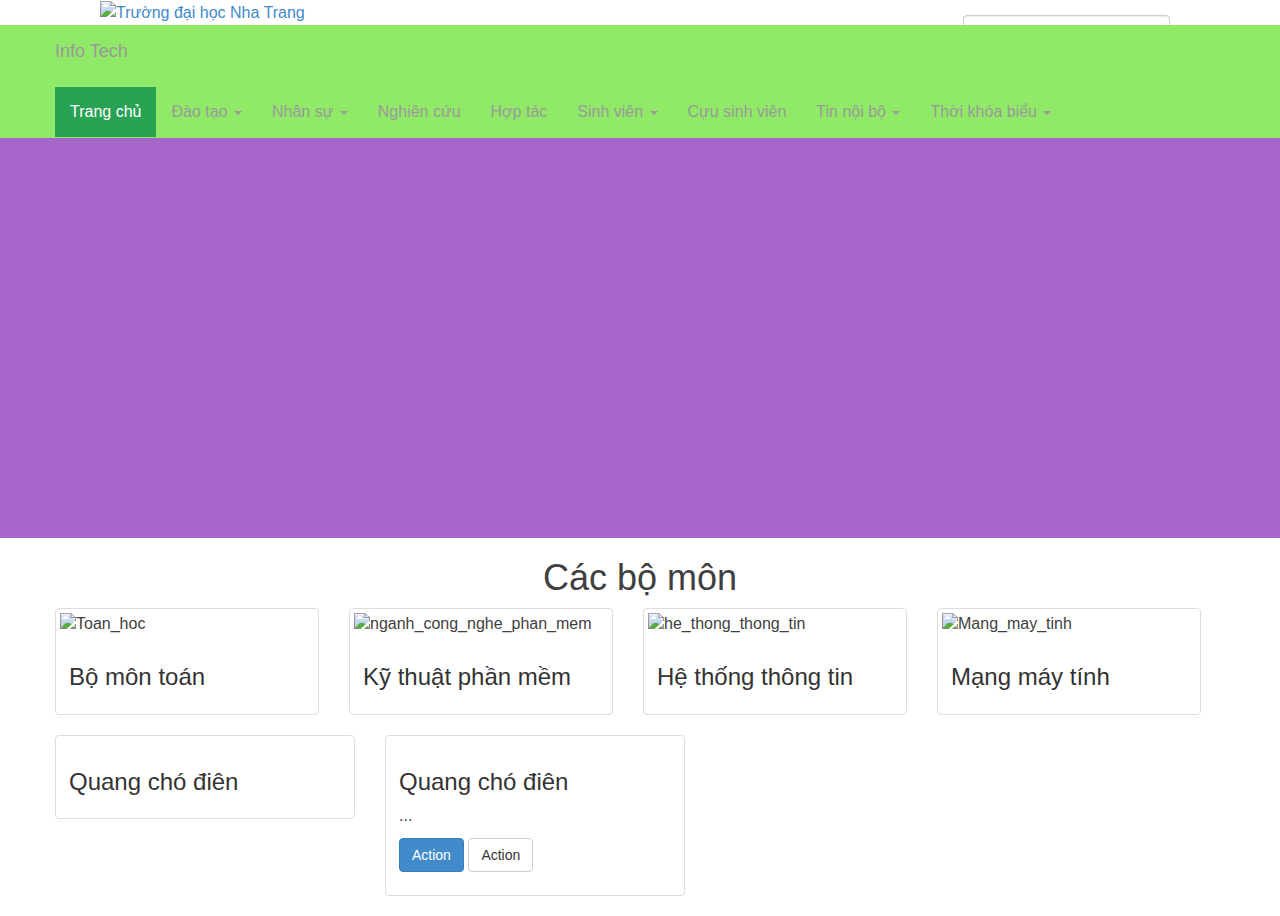
==== index.html @ db57ef0b "Adding Files" ====
<!DOCTYPE html>
<html lang="">
	<head>
		<meta charset="utf-8">
		<meta http-equiv="X-UA-Compatible" content="IE=edge">
		<meta name="viewport" content="width=device-width, initial-scale=1 ,user-scalable=no">
		<title>Trang Chủ</title>

		<!-- Bootstrap CSS -->
	
		<link rel="stylesheet" type="text/css" href="css/bootstrap.min.css">
		<link rel="stylesheet" type="text/css" href="css/styles.css">

		<!-- HTML5 Shim and Respond.js IE8 support of HTML5 elements and media queries -->
		<!-- WARNING: Respond.js doesn't work if you view the page via file:// -->
		<!--[if lt IE 9]>
			<script src="https://oss.maxcdn.com/libs/html5shiv/3.7.2/html5shiv.min.js"></script>
			<script src="https://oss.maxcdn.com/libs/respond.js/1.4.2/respond.min.js"></script>
		<![endif]-->
	</head>
	<body>

				<div class="site-branding">
					<a href="" class="custom-logo-link" rel="home" itemprop="url"><img width="230" height="120" src="https://www.timeshighereducation.com/unijobs/getasset/6e405485-8627-42c4-a4f0-295df3bd48e8/;w=600;h=315" class="custom-logo" alt="Trường đại học Nha Trang"></a>
					
					<div class="header-sidebar">

					<!-- search button -->
		            <form class="form-inline my-2 my-lg-0">
		      			<input class="form-control mr-sm-2" type="text" placeholder="Search" aria-label="Search">
		      			<p class="glyphicon glyphicon-search"></p>
		      			
		    		</form>
					<!--Ngon ngu-->
					<img src="img/vietnam-icon.png" width="20px;" height="20px;">
				</div>
				</div>



		<div class="navbar navbar-inverse navbar-static-top" role="navigation">
          <div class="container">
            <div class="navbar-header">
              <button type="button" class="navbar-toggle" data-toggle="collapse" data-target=".navbar-collapse">
                <span class="sr-only">Toggle navigation</span>
                <span class="icon-bar"></span>
                <span class="icon-bar"></span>
                <span class="icon-bar"></span>
              </button>
              <a class="navbar-brand" href="#">Info Tech</a>
            </div>
            <div class="navbar-collapse collapse">
              <ul class="nav navbar-nav">
                <li class="active"><a href="#">Trang chủ</a></li>
                <!-- list đào tạo -->
                <li class="dropdown">
                  <a href="#" class="dropdown-toggle" data-toggle="dropdown">Đào tạo <span class="caret"></span></a>
                  <ul class="dropdown-menu">
                    <li><a href="#">Giới thiệu chung</a></li>
                    <li><a href="#">Chuẩn đầu ra của khoa</a></li>
                    <li><a href="#">Chuẩn đầu ra mỗi ngành</a></li>
                    <li><a href="#">Chương trình đào tạo</a></li>
                  </ul>
                </li> <!-- end list đào tạo -->

                <li class="dropdown">
                  <a href="#" class="dropdown-toggle" data-toggle="dropdown">Nhân sự <span class="caret"></span></a>
                  <ul class="dropdown-menu">
                    <li><a href="#">Ban chủ nhiệm khoa</a></li>
                    <li><a href="#">Hội đồng khoa học</a></li>
                    <li><a href="#">Các bộ môn</a></li>
                  </ul>
                </li>
                <li><a href="#nghiencuu">Nghiên cứu</a></li>
                <li><a href="#hoptac">Hợp tác</a></li>
               <!--  list sinh viên -->
                <li class="dropdown">
                  <a href="#" class="dropdown-toggle" data-toggle="dropdown">Sinh viên <span class="caret"></span></a>
                  <ul class="dropdown-menu">
                    <li><a href="#">Tin tức sinh viên</a></li>
                    <li><a href="#">Việc làm</a></li>
                    <li><a href="#">Khởi nghiệp</a></li>
                    <li><a href="#">Diễn đàn sinh viên</a></li>
                    <li><a href="https://elearning.ntu.edu.vn/">Q&A</a></li>
                    <li><a href="#">Biểu mẫu</a></li>
                  </ul>
                </li> <!-- end list sinh viên -->
                <li><a href="#cuusinhvien">Cựu sinh viên</a></li>
                <!-- tin nội bộ -->
                <li class="dropdown">
                  <a href="#" class="dropdown-toggle" data-toggle="dropdown">Tin nội bộ <span class="caret"></span></a>
                  <ul class="dropdown-menu">
                    <li><a href="#">Tin giáo viên</a></li>
                    <li><a href="#">Biểu mẫu giáo viên</a></li>
                  </ul>
                </li>
                <!-- end list tin nộ bộ -->
                <!-- Thời khóa biểu -->
                <li class="dropdown">
                  <a href="#" class="dropdown-toggle" data-toggle="dropdown">Thời khóa biểu <span class="caret"></span></a>
                  <ul class="dropdown-menu">
                    <li><a href="#">Học liệu</a></li>
                  </ul>
                </li>
                <!-- Thời khóa biểu -->
              </ul>
            </div>
          </div>
        </div>


        <div class="img_g2">
     		
    	</div>

    	<div class="container">
    	<div class="head-content1">
    		<center><h1>Các bộ môn</h1></center>
    	</div>
    	<div class="row">
    		<div class="col-xs-3 col-sm-4 col-md-6 col-lg-2" >
		  			<div class="thumbnail">
		  				<img data-src="#" alt="Toan_hoc" src="http://hocgioitoan.com.vn/wp-content/uploads/2016/06/toan-hoc-1.jpg">
		  				<div class="caption">
		  					<h3>Bộ môn toán</h3>
		  				</div>
		  			</div>
		  		</div>
    	
	  
	    	<div class="col-xs-3 col-sm-4 col-md-6 col-lg-2">
		  			<div class="thumbnail">
		  				<img src="http://aum.edu.vn/sites/default/files/aum/nganh_cong_nghe_phan_mem.jpg" alt=" nganh_cong_nghe_phan_mem">
		  				<div class="caption">
		  					<h3>Kỹ thuật phần mềm</h3>
		  				</div>
		  			</div>
		  		</div>
	    
	    
	    	<div class="col-xs-3 col-sm-4 col-md-6 col-lg-2">
		  			<div class="thumbnail">
		  				<img src="http://mis.hvnh.edu.vn/upload/170/fck/2016_3_8_10_3_452.png" alt="he_thong_thong_tin">
		  				<div class="caption">
		  					<h3>Hệ thống thông tin</h3>
		  				</div>
		  			</div>
		  		</div>
	    
		  		
		  		<div class="col-xs-3 col-sm-4 col-md-6 col-lg-2" >
		  			<div class="thumbnail">
		  				<img src="http://www.ntu.edu.vn/portals/7/MangMT/net.jpg" alt="Mang_may_tinh">
		  				<div class="caption">
		  					<h3>Mạng máy tính</h3>
		  				</div>
		  			</div>
		  		</div>
		  		<div class="col-xs-3 col-sm-3 col-md-6 col-lg-3">
		  			<div class="thumbnail">
		  				<img src="https://scontent.fsgn2-2.fna.fbcdn.net/v/t1.0-9/16113993_1753613488289482_8708151410429260462_n.jpg?oh=3e25f5b56158eb96e78e5766ca51955c&oe=5AD55D14" alt="">
		  				<div class="caption">
		  					<h3>Quang chó điên</h3>
		  				</div>
		  			</div>
		  		</div>
		  		<div class="col-xs-3 col-sm-3 col-md-6 col-lg-3">
		  			<div class="thumbnail">
		  				<img src="https://scontent.fsgn2-2.fna.fbcdn.net/v/t1.0-9/16113993_1753613488289482_8708151410429260462_n.jpg?oh=3e25f5b56158eb96e78e5766ca51955c&oe=5AD55D14" alt="">
		  				<div class="caption">
		  					<h3>Quang chó điên</h3>
		  					<p>
		  						...
		  					</p>
		  					<p>
		  						<a href="#" class="btn btn-primary">Action</a>
		  						<a href="#" class="btn btn-default">Action</a>
		  					</p>
		  				</div>
		  			</div>
		  		</div>
    	</div>

		<!-- jQuery -->
 		<script src="./js/jquery-3.2.1.js"></script>
	<script src="./js/bootstrap.min.js"></script>
	</body>
</html>
---- css/styles.css ----
*, *:before, *:after {
    box-sizing: inherit;
    padding: 0;
    margin: 0;
}

/* Áp dụng ở tất cả trình duyệt */
.element {
margin-bottom: 20px;
}
/* Áp dụng cho IE7 */
.ie7 .element {
margin-bottom: 10px;
}
/* Áp dụng cho IE8  */
.ie8 .element {
margin-bottom: 15px;
}


body, input, select, textarea {
    color: #404040;
    font-family: -apple-system,BlinkMacSystemFont,"Segoe UI",Roboto,Oxygen-Sans,Ubuntu,Cantarell,"Helvetica Neue",sans-serif;
    font-size: 1.6rem;
    line-height: 1.5;
}


div{
	display: block;
}

ul, menu, dir {
    display: block;
    list-style-type: disc;
    -webkit-margin-before: 1em;
    -webkit-margin-after: 1em;
    -webkit-margin-start: 0px;
    -webkit-margin-end: 0px;
    -webkit-padding-start: 40px;
}

li{
	display: list-item;
    text-align: -webkit-match-parent;
}


@media (min-width: 992px){
    width: 5px;
}
@media (min-width: 992px){
    background: rgba(0,0,0,0.2);
    border-radius: 5px;
}
@media (min-width: 992px){
    background: rgba(51,51,51,0.1);
}

.site-header{
	position: relative;

}
.site-branding{margin-left: 100px;}

.header-sidebar{float: right;margin-top: 15px; margin-right: 90px;}
.header__top{
	padding-top: 45px;
	padding-bottom: 45px;
	display: flex;
	justify-content: space-between;
	align-items: center;
	position: relative;
	z-index: 3;
}

/*Button search*/
#custom-search-input{
    padding: 3px;
    border: solid 1px #E4E4E4;
    border-radius: 6px;
    background-color: #fff;
}

#custom-search-input input{
    border: 0;
    box-shadow: none;
}

#custom-search-input button{
    margin: 2px 0 0 0;
    background: none;
    box-shadow: none;
    border: 0;
    color: #666666;
    padding: 0 8px 0 10px;
    border-left: solid 1px #ccc;
}

#custom-search-input button:hover{
    border: 0;
    box-shadow: none;
    border-left: solid 1px #ccc;
}

#custom-search-input .glyphicon-search{
    font-size: 23px;
}
/* end button*/
.navbar-brand {
    float: left;
    padding: 15px;
    font-size: 18px;
    line-height: 20px;
    height: auto;
}

.navbar {
    position: relative;
    min-height: 50px;
    margin-bottom: 0px;
    border: 1px solid transparent;
}

.navbar-inverse {
    background-color: #90ea67;
}
.navbar-inverse .navbar-nav>.active>a, .navbar-inverse .navbar-nav>.active>a:hover, .navbar-inverse .navbar-nav>.active>a:focus {
    color: #fff;
    background-color: #28a253;
}
.navbar-inverse .navbar-nav>.open>a, .navbar-inverse .navbar-nav>.open>a:hover, .navbar-inverse .navbar-nav>.open>a:focus {
    background-color: #28a253;
    color: #fff;
}
.img_g2{ width: 100%;height: 400px; background: #a666ca; }


.active{
	display: contents;
}

.content{
	display: inline-block;
}

#fuck{
	margin-top: 10px; 
}

.col-lg-2 {
    width: 22%;
}
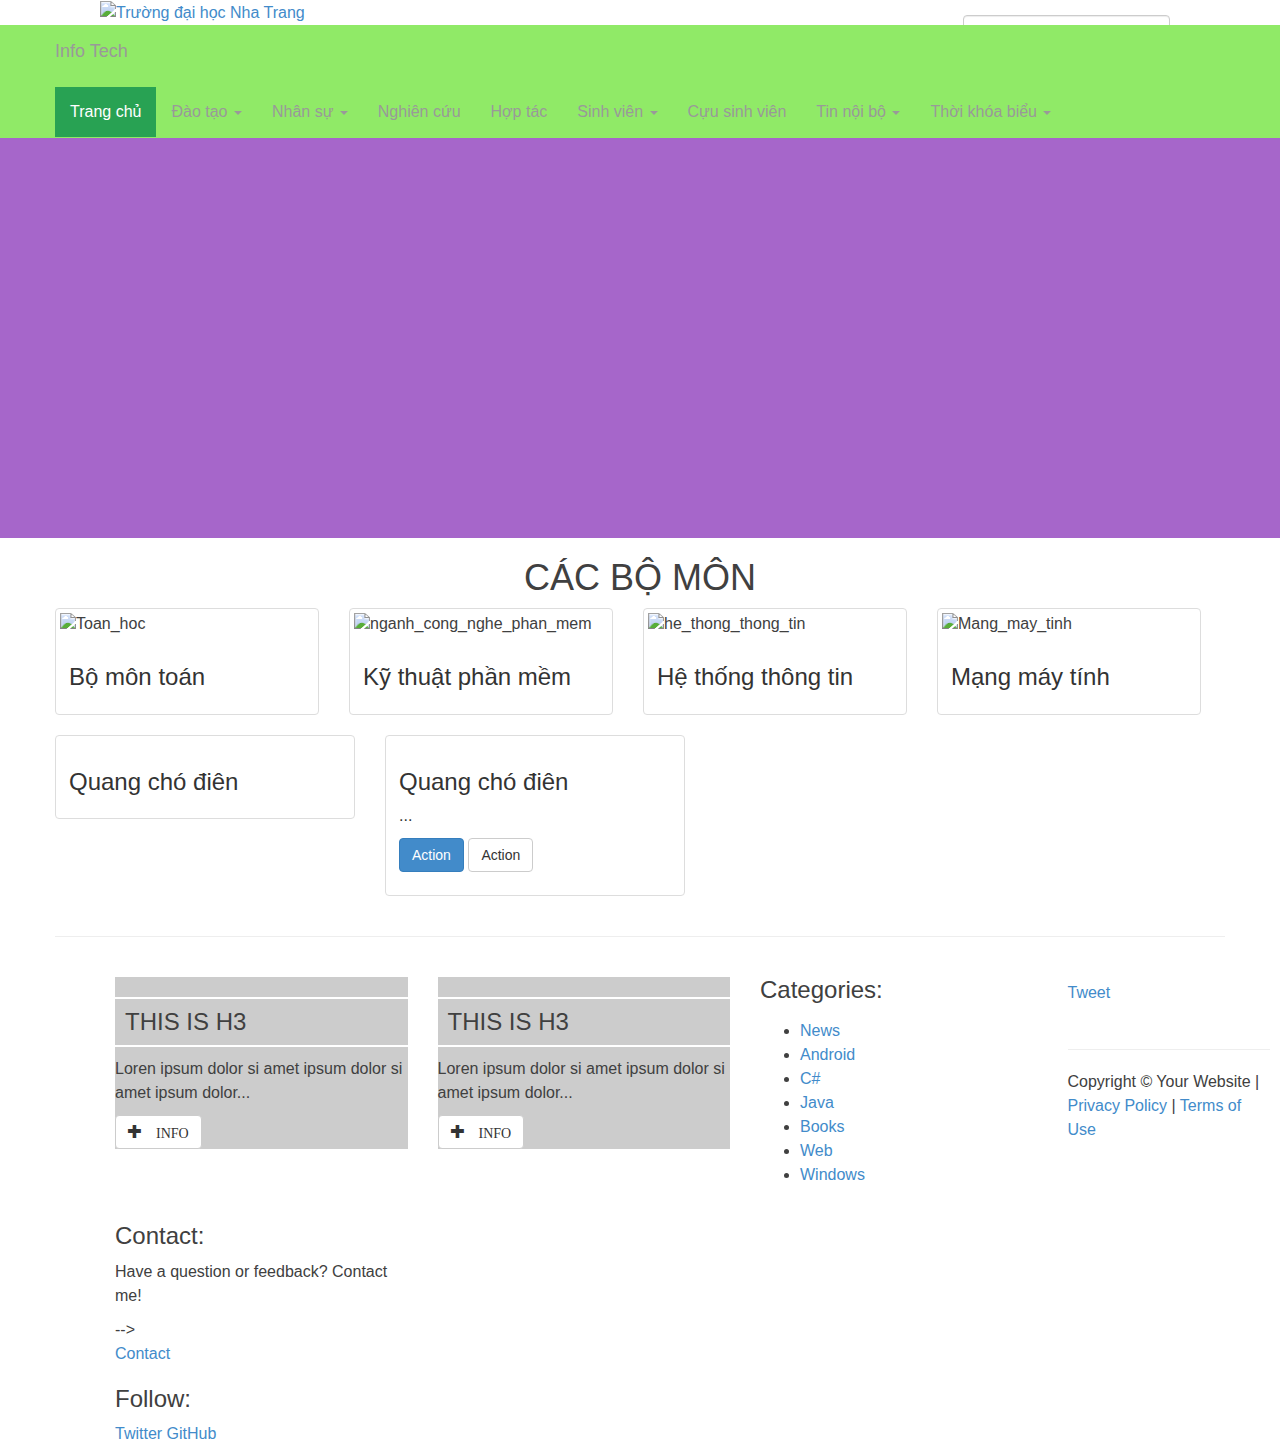
==== commit fe558b4d: "Đã có footer" ====
--- a/index.html
+++ b/index.html
@@ -1,188 +1,302 @@
-<!DOCTYPE html>
-<html lang="">
-	<head>
-		<meta charset="utf-8">
-		<meta http-equiv="X-UA-Compatible" content="IE=edge">
-		<meta name="viewport" content="width=device-width, initial-scale=1 ,user-scalable=no">
-		<title>Trang Chủ</title>
-
-		<!-- Bootstrap CSS -->
-	
-		<link rel="stylesheet" type="text/css" href="css/bootstrap.min.css">
-		<link rel="stylesheet" type="text/css" href="css/styles.css">
-
-		<!-- HTML5 Shim and Respond.js IE8 support of HTML5 elements and media queries -->
-		<!-- WARNING: Respond.js doesn't work if you view the page via file:// -->
-		<!--[if lt IE 9]>
-			<script src="https://oss.maxcdn.com/libs/html5shiv/3.7.2/html5shiv.min.js"></script>
-			<script src="https://oss.maxcdn.com/libs/respond.js/1.4.2/respond.min.js"></script>
-		<![endif]-->
-	</head>
-	<body>
-
-				<div class="site-branding">
-					<a href="" class="custom-logo-link" rel="home" itemprop="url"><img width="230" height="120" src="https://www.timeshighereducation.com/unijobs/getasset/6e405485-8627-42c4-a4f0-295df3bd48e8/;w=600;h=315" class="custom-logo" alt="Trường đại học Nha Trang"></a>
-					
-					<div class="header-sidebar">
-
-					<!-- search button -->
-		            <form class="form-inline my-2 my-lg-0">
-		      			<input class="form-control mr-sm-2" type="text" placeholder="Search" aria-label="Search">
-		      			<p class="glyphicon glyphicon-search"></p>
-		      			
-		    		</form>
-					<!--Ngon ngu-->
-					<img src="img/vietnam-icon.png" width="20px;" height="20px;">
-				</div>
-				</div>
-
-
-
-		<div class="navbar navbar-inverse navbar-static-top" role="navigation">
-          <div class="container">
-            <div class="navbar-header">
-              <button type="button" class="navbar-toggle" data-toggle="collapse" data-target=".navbar-collapse">
-                <span class="sr-only">Toggle navigation</span>
-                <span class="icon-bar"></span>
-                <span class="icon-bar"></span>
-                <span class="icon-bar"></span>
-              </button>
-              <a class="navbar-brand" href="#">Info Tech</a>
-            </div>
-            <div class="navbar-collapse collapse">
-              <ul class="nav navbar-nav">
-                <li class="active"><a href="#">Trang chủ</a></li>
-                <!-- list đào tạo -->
-                <li class="dropdown">
-                  <a href="#" class="dropdown-toggle" data-toggle="dropdown">Đào tạo <span class="caret"></span></a>
-                  <ul class="dropdown-menu">
-                    <li><a href="#">Giới thiệu chung</a></li>
-                    <li><a href="#">Chuẩn đầu ra của khoa</a></li>
-                    <li><a href="#">Chuẩn đầu ra mỗi ngành</a></li>
-                    <li><a href="#">Chương trình đào tạo</a></li>
-                  </ul>
-                </li> <!-- end list đào tạo -->
-
-                <li class="dropdown">
-                  <a href="#" class="dropdown-toggle" data-toggle="dropdown">Nhân sự <span class="caret"></span></a>
-                  <ul class="dropdown-menu">
-                    <li><a href="#">Ban chủ nhiệm khoa</a></li>
-                    <li><a href="#">Hội đồng khoa học</a></li>
-                    <li><a href="#">Các bộ môn</a></li>
-                  </ul>
-                </li>
-                <li><a href="#nghiencuu">Nghiên cứu</a></li>
-                <li><a href="#hoptac">Hợp tác</a></li>
-               <!--  list sinh viên -->
-                <li class="dropdown">
-                  <a href="#" class="dropdown-toggle" data-toggle="dropdown">Sinh viên <span class="caret"></span></a>
-                  <ul class="dropdown-menu">
-                    <li><a href="#">Tin tức sinh viên</a></li>
-                    <li><a href="#">Việc làm</a></li>
-                    <li><a href="#">Khởi nghiệp</a></li>
-                    <li><a href="#">Diễn đàn sinh viên</a></li>
-                    <li><a href="https://elearning.ntu.edu.vn/">Q&A</a></li>
-                    <li><a href="#">Biểu mẫu</a></li>
-                  </ul>
-                </li> <!-- end list sinh viên -->
-                <li><a href="#cuusinhvien">Cựu sinh viên</a></li>
-                <!-- tin nội bộ -->
-                <li class="dropdown">
-                  <a href="#" class="dropdown-toggle" data-toggle="dropdown">Tin nội bộ <span class="caret"></span></a>
-                  <ul class="dropdown-menu">
-                    <li><a href="#">Tin giáo viên</a></li>
-                    <li><a href="#">Biểu mẫu giáo viên</a></li>
-                  </ul>
-                </li>
-                <!-- end list tin nộ bộ -->
-                <!-- Thời khóa biểu -->
-                <li class="dropdown">
-                  <a href="#" class="dropdown-toggle" data-toggle="dropdown">Thời khóa biểu <span class="caret"></span></a>
-                  <ul class="dropdown-menu">
-                    <li><a href="#">Học liệu</a></li>
-                  </ul>
-                </li>
-                <!-- Thời khóa biểu -->
-              </ul>
-            </div>
-          </div>
-        </div>
-
-
-        <div class="img_g2">
-     		
-    	</div>
-
-    	<div class="container">
-    	<div class="head-content1">
-    		<center><h1>Các bộ môn</h1></center>
-    	</div>
-    	<div class="row">
-    		<div class="col-xs-3 col-sm-4 col-md-6 col-lg-2" >
-		  			<div class="thumbnail">
-		  				<img data-src="#" alt="Toan_hoc" src="http://hocgioitoan.com.vn/wp-content/uploads/2016/06/toan-hoc-1.jpg">
-		  				<div class="caption">
-		  					<h3>Bộ môn toán</h3>
-		  				</div>
-		  			</div>
-		  		</div>
-    	
-	  
-	    	<div class="col-xs-3 col-sm-4 col-md-6 col-lg-2">
-		  			<div class="thumbnail">
-		  				<img src="http://aum.edu.vn/sites/default/files/aum/nganh_cong_nghe_phan_mem.jpg" alt=" nganh_cong_nghe_phan_mem">
-		  				<div class="caption">
-		  					<h3>Kỹ thuật phần mềm</h3>
-		  				</div>
-		  			</div>
-		  		</div>
-	    
-	    
-	    	<div class="col-xs-3 col-sm-4 col-md-6 col-lg-2">
-		  			<div class="thumbnail">
-		  				<img src="http://mis.hvnh.edu.vn/upload/170/fck/2016_3_8_10_3_452.png" alt="he_thong_thong_tin">
-		  				<div class="caption">
-		  					<h3>Hệ thống thông tin</h3>
-		  				</div>
-		  			</div>
-		  		</div>
-	    
-		  		
-		  		<div class="col-xs-3 col-sm-4 col-md-6 col-lg-2" >
-		  			<div class="thumbnail">
-		  				<img src="http://www.ntu.edu.vn/portals/7/MangMT/net.jpg" alt="Mang_may_tinh">
-		  				<div class="caption">
-		  					<h3>Mạng máy tính</h3>
-		  				</div>
-		  			</div>
-		  		</div>
-		  		<div class="col-xs-3 col-sm-3 col-md-6 col-lg-3">
-		  			<div class="thumbnail">
-		  				<img src="https://scontent.fsgn2-2.fna.fbcdn.net/v/t1.0-9/16113993_1753613488289482_8708151410429260462_n.jpg?oh=3e25f5b56158eb96e78e5766ca51955c&oe=5AD55D14" alt="">
-		  				<div class="caption">
-		  					<h3>Quang chó điên</h3>
-		  				</div>
-		  			</div>
-		  		</div>
-		  		<div class="col-xs-3 col-sm-3 col-md-6 col-lg-3">
-		  			<div class="thumbnail">
-		  				<img src="https://scontent.fsgn2-2.fna.fbcdn.net/v/t1.0-9/16113993_1753613488289482_8708151410429260462_n.jpg?oh=3e25f5b56158eb96e78e5766ca51955c&oe=5AD55D14" alt="">
-		  				<div class="caption">
-		  					<h3>Quang chó điên</h3>
-		  					<p>
-		  						...
-		  					</p>
-		  					<p>
-		  						<a href="#" class="btn btn-primary">Action</a>
-		  						<a href="#" class="btn btn-default">Action</a>
-		  					</p>
-		  				</div>
-		  			</div>
-		  		</div>
-    	</div>
-
-		<!-- jQuery -->
- 		<script src="./js/jquery-3.2.1.js"></script>
-	<script src="./js/bootstrap.min.js"></script>
-	</body>
+<!DOCTYPE html>
+<html lang="">
+	<head>
+		<meta charset="utf-8">
+		<meta http-equiv="X-UA-Compatible" content="IE=edge">
+		<meta name="viewport" content="width=device-width, initial-scale=1 ,user-scalable=no">
+		<title>Trang Chủ</title>
+
+		<!-- Bootstrap CSS -->
+	
+		<link rel="stylesheet" type="text/css" href="css/bootstrap.min.css">
+		<link rel="stylesheet" type="text/css" href="css/styles.css">
+
+		<!-- HTML5 Shim and Respond.js IE8 support of HTML5 elements and media queries -->
+		<!-- WARNING: Respond.js doesn't work if you view the page via file:// -->
+		<!--[if lt IE 9]>
+			<script src="https://oss.maxcdn.com/libs/html5shiv/3.7.2/html5shiv.min.js"></script>
+			<script src="https://oss.maxcdn.com/libs/respond.js/1.4.2/respond.min.js"></script>
+		<![endif]-->
+	</head>
+	<body>
+
+				<div class="site-branding">
+					<a href="" class="custom-logo-link" rel="home" itemprop="url"><img width="230" height="120" src="https://www.timeshighereducation.com/unijobs/getasset/6e405485-8627-42c4-a4f0-295df3bd48e8/;w=600;h=315" class="custom-logo" alt="Trường đại học Nha Trang"></a>
+					
+					<div class="header-sidebar">
+
+					<!-- search button -->
+		            <form class="form-inline my-2 my-lg-0">
+		      			<input class="form-control mr-sm-2" type="text" placeholder="Search" aria-label="Search">
+		      			<p class="glyphicon glyphicon-search"></p>
+		      			
+		    		</form>
+					<!--Ngon ngu-->
+					<img src="img/vietnam-icon.png" width="20px;" height="20px;">
+				</div>
+				</div>
+
+
+
+		<div class="navbar navbar-inverse navbar-static-top" role="navigation">
+          <div class="container">
+            <div class="navbar-header">
+              <button type="button" class="navbar-toggle" data-toggle="collapse" data-target=".navbar-collapse">
+                <span class="sr-only">Toggle navigation</span>
+                <span class="icon-bar"></span>
+                <span class="icon-bar"></span>
+                <span class="icon-bar"></span>
+              </button>
+              <a class="navbar-brand" href="#">Info Tech</a>
+            </div>
+            <div class="navbar-collapse collapse">
+              <ul class="nav navbar-nav">
+                <li class="active"><a href="#">Trang chủ</a></li>
+                <!-- list đào tạo -->
+                <li class="dropdown">
+                  <a href="#" class="dropdown-toggle" data-toggle="dropdown">Đào tạo <span class="caret"></span></a>
+                  <ul class="dropdown-menu">
+                    <li><a href="#">Giới thiệu chung</a></li>
+                    <li><a href="#">Chuẩn đầu ra của khoa</a></li>
+                    <li><a href="#">Chuẩn đầu ra mỗi ngành</a></li>
+                    <li><a href="#">Chương trình đào tạo</a></li>
+                  </ul>
+                </li> <!-- end list đào tạo -->
+
+                <li class="dropdown">
+                  <a href="#" class="dropdown-toggle" data-toggle="dropdown">Nhân sự <span class="caret"></span></a>
+                  <ul class="dropdown-menu">
+                    <li><a href="#">Ban chủ nhiệm khoa</a></li>
+                    <li><a href="#">Hội đồng khoa học</a></li>
+                    <li><a href="#">Các bộ môn</a></li>
+                  </ul>
+                </li>
+                <li><a href="#nghiencuu">Nghiên cứu</a></li>
+                <li><a href="#hoptac">Hợp tác</a></li>
+               <!--  list sinh viên -->
+                <li class="dropdown">
+                  <a href="#" class="dropdown-toggle" data-toggle="dropdown">Sinh viên <span class="caret"></span></a>
+                  <ul class="dropdown-menu">
+                    <li><a href="#">Tin tức sinh viên</a></li>
+                    <li><a href="#">Việc làm</a></li>
+                    <li><a href="#">Khởi nghiệp</a></li>
+                    <li><a href="#">Diễn đàn sinh viên</a></li>
+                    <li><a href="https://elearning.ntu.edu.vn/">Q&A</a></li>
+                    <li><a href="#">Biểu mẫu</a></li>
+                  </ul>
+                </li> <!-- end list sinh viên -->
+                <li><a href="#cuusinhvien">Cựu sinh viên</a></li>
+                <!-- tin nội bộ -->
+                <li class="dropdown">
+                  <a href="#" class="dropdown-toggle" data-toggle="dropdown">Tin nội bộ <span class="caret"></span></a>
+                  <ul class="dropdown-menu">
+                    <li><a href="#">Tin giáo viên</a></li>
+                    <li><a href="#">Biểu mẫu giáo viên</a></li>
+                  </ul>
+                </li>
+                <!-- end list tin nộ bộ -->
+                <!-- Thời khóa biểu -->
+                <li class="dropdown">
+                  <a href="#" class="dropdown-toggle" data-toggle="dropdown">Thời khóa biểu <span class="caret"></span></a>
+                  <ul class="dropdown-menu">
+                    <li><a href="#">Học liệu</a></li>
+                  </ul>
+                </li>
+                <!-- Thời khóa biểu -->
+              </ul>
+            </div>
+          </div>
+        </div>
+
+
+        <div class="img_g2">
+     		
+    	</div>
+    	<div class="container-fluid">
+    		<div class="head-content1">
+    			<center><h1>CÁC BỘ MÔN</h1></center>
+    		</div>
+    	</div>
+		
+    	<div class="container">
+    	
+    	<div class="row">
+    		<div class="col-xs-3 col-sm-4 col-md-6 col-lg-2" >
+		  			<div class="thumbnail">
+		  				<img data-src="#" alt="Toan_hoc" src="http://hocgioitoan.com.vn/wp-content/uploads/2016/06/toan-hoc-1.jpg">
+		  				<div class="caption">
+		  					<h3>Bộ môn toán</h3>
+		  				</div>
+		  			</div>
+		  		</div>
+    	
+	  
+	    	<div class="col-xs-3 col-sm-4 col-md-6 col-lg-2">
+		  			<div class="thumbnail">
+		  				<img src="http://aum.edu.vn/sites/default/files/aum/nganh_cong_nghe_phan_mem.jpg" alt=" nganh_cong_nghe_phan_mem">
+		  				<div class="caption">
+		  					<h3>Kỹ thuật phần mềm</h3>
+		  				</div>
+		  			</div>
+		  		</div>
+	    
+	    
+	    	<div class="col-xs-3 col-sm-4 col-md-6 col-lg-2">
+		  			<div class="thumbnail">
+		  				<img src="http://mis.hvnh.edu.vn/upload/170/fck/2016_3_8_10_3_452.png" alt="he_thong_thong_tin">
+		  				<div class="caption">
+		  					<h3>Hệ thống thông tin</h3>
+		  				</div>
+		  			</div>
+		  		</div>
+	    
+		  		
+		  		<div class="col-xs-3 col-sm-4 col-md-6 col-lg-2" >
+		  			<div class="thumbnail">
+		  				<img src="http://www.ntu.edu.vn/portals/7/MangMT/net.jpg" alt="Mang_may_tinh">
+		  				<div class="caption">
+		  					<h3>Mạng máy tính</h3>
+		  				</div>
+		  			</div>
+		  		</div>
+		  		<div class="col-xs-3 col-sm-3 col-md-6 col-lg-3">
+		  			<div class="thumbnail">
+		  				<img src="https://scontent.fsgn2-2.fna.fbcdn.net/v/t1.0-9/16113993_1753613488289482_8708151410429260462_n.jpg?oh=3e25f5b56158eb96e78e5766ca51955c&oe=5AD55D14" alt="">
+		  				<div class="caption">
+		  					<h3>Quang chó điên</h3>
+		  				</div>
+		  			</div>
+		  		</div>
+		  		<div class="col-xs-3 col-sm-3 col-md-6 col-lg-3">
+		  			<div class="thumbnail">
+		  				<img src="https://scontent.fsgn2-2.fna.fbcdn.net/v/t1.0-9/16113993_1753613488289482_8708151410429260462_n.jpg?oh=3e25f5b56158eb96e78e5766ca51955c&oe=5AD55D14" alt="">
+		  				<div class="caption">
+		  					<h3>Quang chó điên</h3>
+		  					<p>
+		  						...
+		  					</p>
+		  					<p>
+		  						<a href="#" class="btn btn-primary">Action</a>
+		  						<a href="#" class="btn btn-default">Action</a>
+		  					</p>
+		  				</div>
+		  			</div>
+		  		</div>
+    	</div>
+
+    	<!-- footer -->
+    	<hr>
+    <div class="container-fluid">
+    		
+    	
+        <footer>
+            <div class="row">
+                <div class="col-lg-12">
+    			<div class="col-lg-3 col-md-6">
+                <div class="container">
+                	<div class="col-lg-3">
+		    				<div class="cuadro_intro_hover " style="background-color:#cccccc;">
+								<p style="text-align:center; margin-top:20px;">
+									<img src="http://placehold.it/500x330" class="img-responsive" alt="">
+								</p>
+								<div class="caption">
+									<div class="blur"></div>
+									<div class="caption-text">
+										<h3 style="border-top:2px solid white; border-bottom:2px solid white; padding:10px;">THIS IS H3</h3>
+										<p>Loren ipsum dolor si amet ipsum dolor si amet ipsum dolor...</p>
+										<a class=" btn btn-default" href="#"><span class="glyphicon glyphicon-plus"> INFO</span></a>
+									</div>
+								</div>
+							</div>
+						
+	    </div>
+       <div class="col-lg-3">
+    				<div class="cuadro_intro_hover " style="background-color:#cccccc;">
+						<p style="text-align:center; margin-top:20px;">
+							<img src="http://placehold.it/500x330" class="img-responsive" alt="">
+						</p>
+						<div class="caption">
+							<div class="blur"></div>
+							<div class="caption-text">
+								<h3 style="border-top:2px solid white; border-bottom:2px solid white; padding:10px;">THIS IS H3</h3>
+								<p>Loren ipsum dolor si amet ipsum dolor si amet ipsum dolor...</p>
+								<a class=" btn btn-default" href="#"><span class="glyphicon glyphicon-plus"> INFO</span></a>
+							</div>
+						</div>
+					</div>
+				
+	    </div>
+            
+
+            <div class="col-lg-3 col-md-6">
+			<h3>Categories:</h3>
+                <ul>
+				<li><a href=""><i class="fa fa-file"></i> News</a></li>
+				<li><a href=""><i class="fa fa-android"></i> Android</a></li>
+				<li><a href=""><i class="fa fa-code"></i> C#</a></li>
+				<li><a href=""><i class="fa fa-code"></i> Java</a></li>
+				<li><a href=""><i class="fa fa-book"></i> Books</a></li>
+				<li><a href=""><i class="fa fa-globe"></i> Web</a></li>
+				<li><a href=""><i class="fa fa-windows"></i> Windows</a></li>
+				</ul>
+            </div>
+
+
+         <div class="col-lg-3 col-md-6">
+                <h3>Contact:</h3>
+				<p>Have a question or feedback? Contact me!</p> -->
+				<p><a href="" title="Contact me!"><i class="fa fa-envelope"></i> Contact</a></p>
+            <h3>Follow:</h3>
+            <a href="" id="gh" target="_blank" title="Twitter">
+            <span class="fa-stack fa-lg">
+  				<i class="fa fa-square-o fa-stack-2x"></i>
+  				<i class="fa fa-twitter fa-stack-1x"></i>
+			</span>
+			Twitter</a>
+			<a href=""  target="_blank" title="GitHub">
+			<span class="fa-stack fa-lg">
+			  	<i class="fa fa-square-o fa-stack-2x"></i>
+			  	<i class="fa fa-github fa-stack-1x"></i>
+			</span>
+			GitHub</a>
+		</div> 
+			<br/>
+            <div id="fb-root"></div>
+<script>(function(d, s, id) {
+  var js, fjs = d.getElementsByTagName(s)[0];
+  if (d.getElementById(id)) return;
+  js = d.createElement(s); js.id = id;
+  js.src = "//connect.facebook.net/hu_HU/sdk.js#xfbml=1&version=v2.0";
+  fjs.parentNode.insertBefore(js, fjs);
+}(document, 'script', 'facebook-jssdk'));</script>
+
+<div class="fb-like" data-href="" data-layout="standard" data-action="like" data-show-faces="true" data-share="true"></div>
+
+<a href="https://twitter.com/share" class="twitter-share-button" data-url="">Tweet</a>
+<script>!function(d,s,id){var js,fjs=d.getElementsByTagName(s)[0],p=/^http:/.test(d.location)?'http':'https';if(!d.getElementById(id)){js=d.createElement(s);js.id=id;js.src=p+'://platform.twitter.com/widgets.js';fjs.parentNode.insertBefore(js,fjs);}}(document, 'script', 'twitter-wjs');</script>
+
+<div class="g-plusone" data-annotation="inline" data-width="300" data-href=""></div>
+
+<!-- Helyezd el ezt a címkét az utolsó +1 gomb címke mögé. -->
+<script type="text/javascript">
+  (function() {
+    var po = document.createElement('script'); po.type = 'text/javascript'; po.async = true;
+    po.src = 'https://apis.google.com/js/platform.js';
+    var s = document.getElementsByTagName('script')[0]; s.parentNode.insertBefore(po, s);
+  })();
+</script>
+			<br/>
+			
+				<hr>
+                    <p>Copyright © Your Website | <a href="">Privacy Policy</a> | <a href="">Terms of Use</a></p>
+					
+					
+					
+        </footer>
+    	
+</div>
+		<!-- jQuery -->
+ 		<script src="./js/jquery-3.2.1.js"></script>
+	<script src="./js/bootstrap.min.js"></script>
+	</body>
 </html>